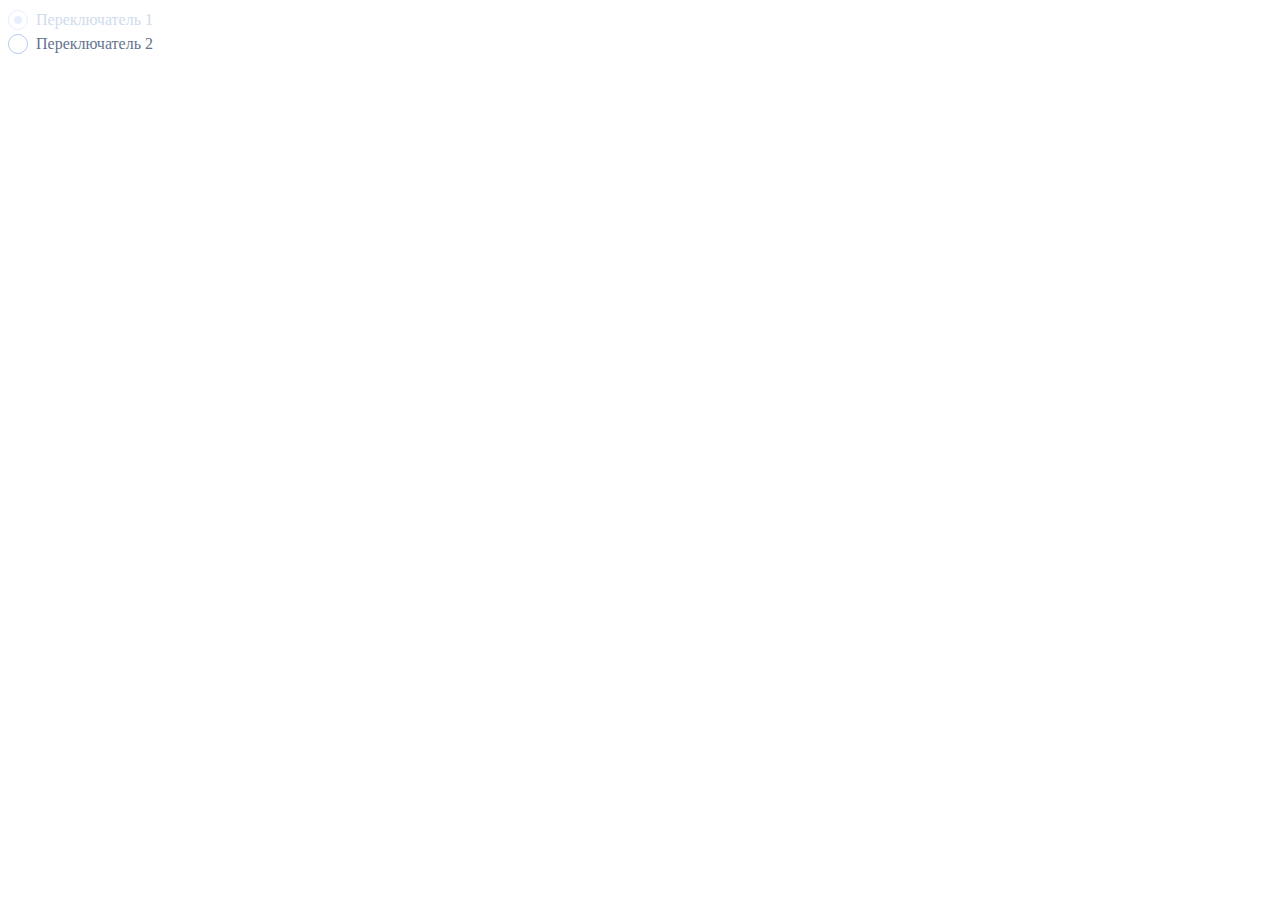
==== Radiobutton/radiobutton.html @ dff0ad26 "Add files via upload" ====
<!DOCTYPE html>
<html lang="en">
<head>
  <meta charset="UTF-8">
  <meta http-equiv="X-UA-Compatible" content="IE=edge">
  <meta name="viewport" content="width=device-width, initial-scale=1.0">
  <title>Radiobutton</title>
  <link rel="stylesheet" href="radiobutton.css">
</head>
<body>



  <div class="form-radio">
    <label class='radio'>
      <input class="radio__input" type="radio" name="rabio" checked disabled>
      <span class="radio__circle">Переключатель 1</span>
    </label>
  </div>
  <div class="form-radio">
    <label class='radio'>
      <input class="radio__input" type="radio" name="rabio">
      <span class="radio__circle">Переключатель 2</span>
    </label>
  </div>



</body>
</html>
---- Radiobutton/radiobutton.css ----
.form-radio {
  --primary: #ffffff;
  --secondary: #64738e;
  --border: #b4caf6;
  --brand-10: #e9eeff;
  --brand-60: #254ac7;
  --brand-50: #4c6cdd;
  --focused: #b4caf6;
  --focus-border: 2px solid #b4caf6;
  --disabled-border: #e5eeff;
  --disabled-text: #cfdcee;
}

.radio__input {
  position: absolute;
  opacity: 0;
  /*  Добавил по пикселю для корректной работы скринридеров */
  width: 1px;
  height: 1px;
}

.radio__circle {
  position: relative;
  cursor: pointer;
  display: inline-block;
  padding-left: 28px;
  line-height: 24px;
  color: var(--secondary);
}

.radio__circle::before {
  content: "";
  position: absolute;
  left: 0px;
  top: 2px;
  width: 18px;
  height: 18px;
  border: 1px solid var(--border);
  background-color: var(--primary);
  border-radius: 50%;
}

.radio__circle::after {
  content: "";
  position: absolute;
  left: 10px;
  top: 12px;
  transform: translate(-50%, -50%);
  transition: all 0.2s ease;
}

.radio__input:checked + .radio__circle:after {
  content: "";
  position: absolute;
  width: 8px;
  height: 8px;
  border-radius: 100%;
  background-color: var(--brand-60);
}

.radio__input:not(:checked) + .radio__circle:after {
  opacity: 0;
}

.radio__circle:hover::before {
  border: 1px solid var(--brand-50);
}

.radio__input:checked:hover + .radio__circle:after {
  background: var(--brand-50);
}

.radio__input:focus-visible + .radio__circle::before {
  outline: 2px solid var(--focused);
  border: 1px solid transparent;
}

.radio__input[disabled] + .radio__circle:before {
  border: 1px solid var(--disabled-border);
}

.radio__input[disabled] + .radio__circle {
  color: var(--disabled-text);
}

.radio__input[disabled]:checked + .radio__circle::after {
  background: var(--brand-10);
}
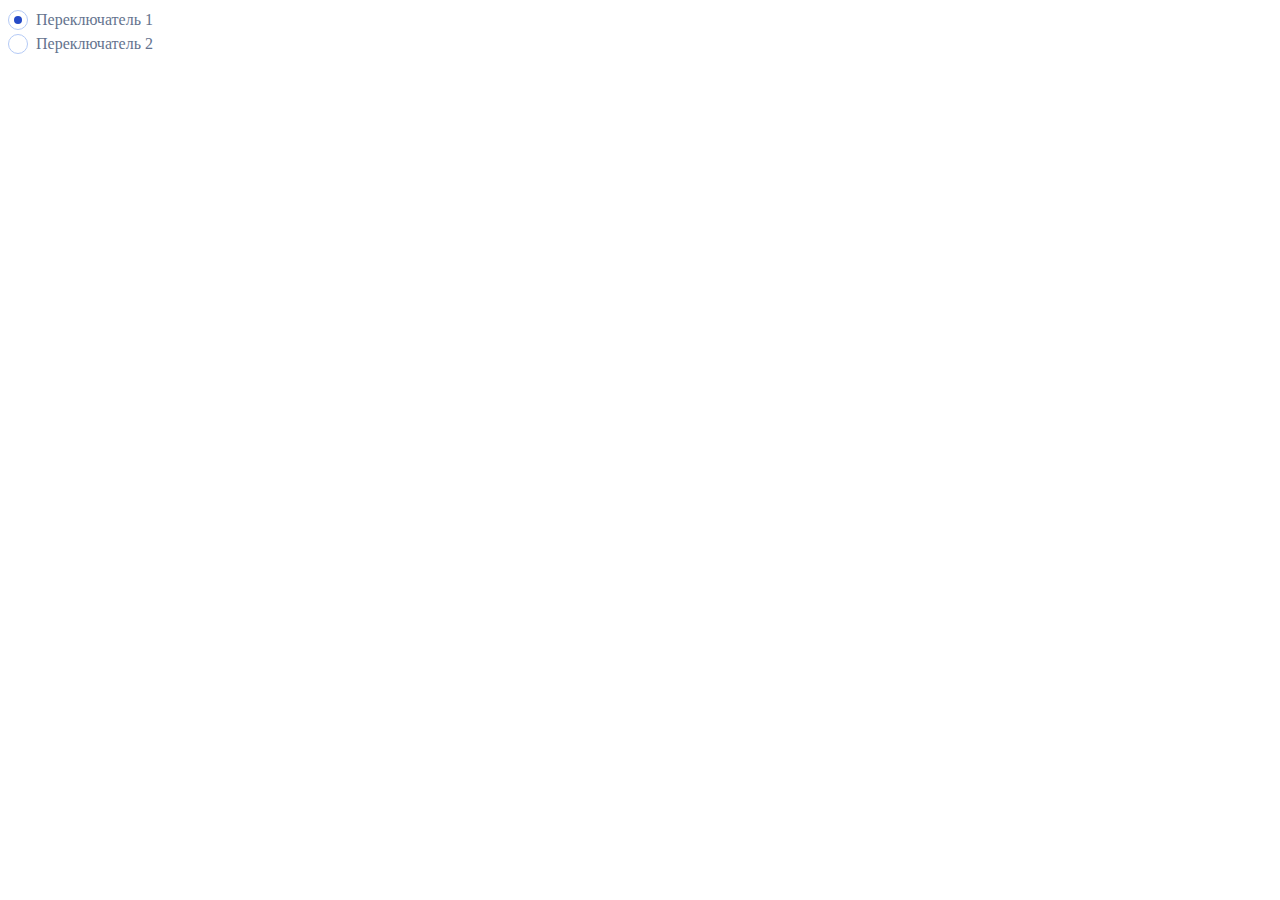
==== commit 898535e6: "новый чекбокс" ====
--- a/Radiobutton/radiobutton.html
+++ b/Radiobutton/radiobutton.html
@@ -13,7 +13,7 @@
 
   <div class="form-radio">
     <label class='radio'>
-      <input class="radio__input" type="radio" name="rabio" checked disabled>
+      <input class="radio__input" type="radio" name="rabio" checked >
       <span class="radio__circle">Переключатель 1</span>
     </label>
   </div>
